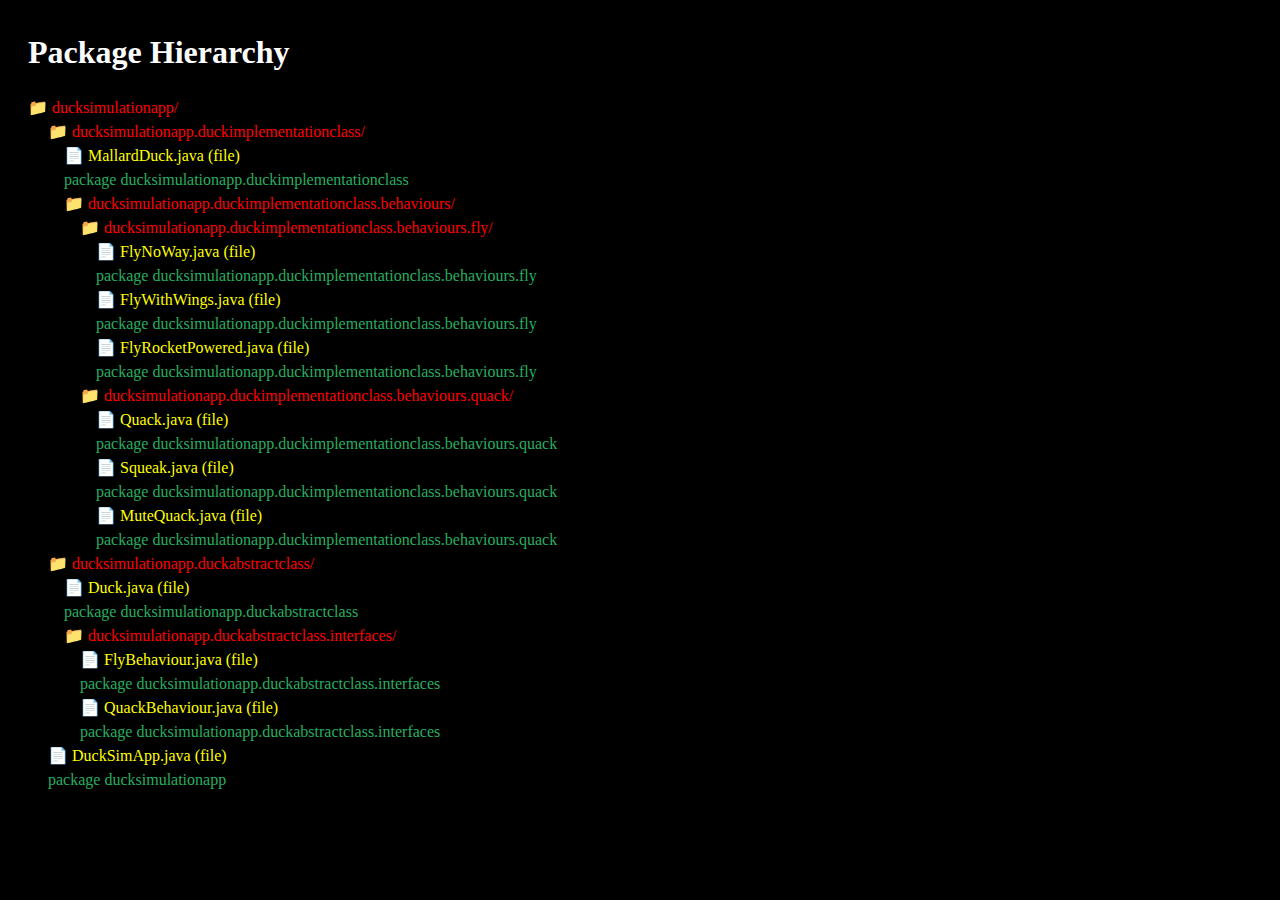
==== h.html @ 569b1bc0 "_ | Sun Jun 18 19:44:50 IST 2023" ====
<html>
<head>
<link rel='stylesheet' href='bootstrap.min.css'>
<link rel='stylesheet' href='font-awesome.min.css'>
<link rel='stylesheet' href='custom.css'>
</head>
<body>
<h1>Package Hierarchy</h1>
<i class='fas fa-folder'></i> <span class='folder'>📁 ducksimulationapp/</span><br>
&nbsp;&nbsp;&nbsp;&nbsp;<i class='fas fa-folder'></i> <span class='folder'>📁 ducksimulationapp.duckimplementationclass/</span><br>
&nbsp;&nbsp;&nbsp;&nbsp;&nbsp;&nbsp;&nbsp;&nbsp;<i class='far fa-file-code'></i> <span class='file'>📄 MallardDuck.java (file)</span><br>
&nbsp;&nbsp;&nbsp;&nbsp;&nbsp;&nbsp;&nbsp;&nbsp;<i class='fas fa-boxes'></i> <span class='package'>package ducksimulationapp.duckimplementationclass</span><br>
&nbsp;&nbsp;&nbsp;&nbsp;&nbsp;&nbsp;&nbsp;&nbsp;<i class='fas fa-folder'></i> <span class='folder'>📁 ducksimulationapp.duckimplementationclass.behaviours/</span><br>
&nbsp;&nbsp;&nbsp;&nbsp;&nbsp;&nbsp;&nbsp;&nbsp;&nbsp;&nbsp;&nbsp;&nbsp;<i class='fas fa-folder'></i> <span class='folder'>📁 ducksimulationapp.duckimplementationclass.behaviours.fly/</span><br>
&nbsp;&nbsp;&nbsp;&nbsp;&nbsp;&nbsp;&nbsp;&nbsp;&nbsp;&nbsp;&nbsp;&nbsp;&nbsp;&nbsp;&nbsp;&nbsp;<i class='far fa-file-code'></i> <span class='file'>📄 FlyNoWay.java (file)</span><br>
&nbsp;&nbsp;&nbsp;&nbsp;&nbsp;&nbsp;&nbsp;&nbsp;&nbsp;&nbsp;&nbsp;&nbsp;&nbsp;&nbsp;&nbsp;&nbsp;<i class='fas fa-boxes'></i> <span class='package'>package ducksimulationapp.duckimplementationclass.behaviours.fly</span><br>
&nbsp;&nbsp;&nbsp;&nbsp;&nbsp;&nbsp;&nbsp;&nbsp;&nbsp;&nbsp;&nbsp;&nbsp;&nbsp;&nbsp;&nbsp;&nbsp;<i class='far fa-file-code'></i> <span class='file'>📄 FlyWithWings.java (file)</span><br>
&nbsp;&nbsp;&nbsp;&nbsp;&nbsp;&nbsp;&nbsp;&nbsp;&nbsp;&nbsp;&nbsp;&nbsp;&nbsp;&nbsp;&nbsp;&nbsp;<i class='fas fa-boxes'></i> <span class='package'>package ducksimulationapp.duckimplementationclass.behaviours.fly</span><br>
&nbsp;&nbsp;&nbsp;&nbsp;&nbsp;&nbsp;&nbsp;&nbsp;&nbsp;&nbsp;&nbsp;&nbsp;&nbsp;&nbsp;&nbsp;&nbsp;<i class='far fa-file-code'></i> <span class='file'>📄 FlyRocketPowered.java (file)</span><br>
&nbsp;&nbsp;&nbsp;&nbsp;&nbsp;&nbsp;&nbsp;&nbsp;&nbsp;&nbsp;&nbsp;&nbsp;&nbsp;&nbsp;&nbsp;&nbsp;<i class='fas fa-boxes'></i> <span class='package'>package ducksimulationapp.duckimplementationclass.behaviours.fly</span><br>
&nbsp;&nbsp;&nbsp;&nbsp;&nbsp;&nbsp;&nbsp;&nbsp;&nbsp;&nbsp;&nbsp;&nbsp;<i class='fas fa-folder'></i> <span class='folder'>📁 ducksimulationapp.duckimplementationclass.behaviours.quack/</span><br>
&nbsp;&nbsp;&nbsp;&nbsp;&nbsp;&nbsp;&nbsp;&nbsp;&nbsp;&nbsp;&nbsp;&nbsp;&nbsp;&nbsp;&nbsp;&nbsp;<i class='far fa-file-code'></i> <span class='file'>📄 Quack.java (file)</span><br>
&nbsp;&nbsp;&nbsp;&nbsp;&nbsp;&nbsp;&nbsp;&nbsp;&nbsp;&nbsp;&nbsp;&nbsp;&nbsp;&nbsp;&nbsp;&nbsp;<i class='fas fa-boxes'></i> <span class='package'>package ducksimulationapp.duckimplementationclass.behaviours.quack</span><br>
&nbsp;&nbsp;&nbsp;&nbsp;&nbsp;&nbsp;&nbsp;&nbsp;&nbsp;&nbsp;&nbsp;&nbsp;&nbsp;&nbsp;&nbsp;&nbsp;<i class='far fa-file-code'></i> <span class='file'>📄 Squeak.java (file)</span><br>
&nbsp;&nbsp;&nbsp;&nbsp;&nbsp;&nbsp;&nbsp;&nbsp;&nbsp;&nbsp;&nbsp;&nbsp;&nbsp;&nbsp;&nbsp;&nbsp;<i class='fas fa-boxes'></i> <span class='package'>package ducksimulationapp.duckimplementationclass.behaviours.quack</span><br>
&nbsp;&nbsp;&nbsp;&nbsp;&nbsp;&nbsp;&nbsp;&nbsp;&nbsp;&nbsp;&nbsp;&nbsp;&nbsp;&nbsp;&nbsp;&nbsp;<i class='far fa-file-code'></i> <span class='file'>📄 MuteQuack.java (file)</span><br>
&nbsp;&nbsp;&nbsp;&nbsp;&nbsp;&nbsp;&nbsp;&nbsp;&nbsp;&nbsp;&nbsp;&nbsp;&nbsp;&nbsp;&nbsp;&nbsp;<i class='fas fa-boxes'></i> <span class='package'>package ducksimulationapp.duckimplementationclass.behaviours.quack</span><br>
&nbsp;&nbsp;&nbsp;&nbsp;<i class='fas fa-folder'></i> <span class='folder'>📁 ducksimulationapp.duckabstractclass/</span><br>
&nbsp;&nbsp;&nbsp;&nbsp;&nbsp;&nbsp;&nbsp;&nbsp;<i class='far fa-file-code'></i> <span class='file'>📄 Duck.java (file)</span><br>
&nbsp;&nbsp;&nbsp;&nbsp;&nbsp;&nbsp;&nbsp;&nbsp;<i class='fas fa-boxes'></i> <span class='package'>package ducksimulationapp.duckabstractclass</span><br>
&nbsp;&nbsp;&nbsp;&nbsp;&nbsp;&nbsp;&nbsp;&nbsp;<i class='fas fa-folder'></i> <span class='folder'>📁 ducksimulationapp.duckabstractclass.interfaces/</span><br>
&nbsp;&nbsp;&nbsp;&nbsp;&nbsp;&nbsp;&nbsp;&nbsp;&nbsp;&nbsp;&nbsp;&nbsp;<i class='far fa-file-code'></i> <span class='file'>📄 FlyBehaviour.java (file)</span><br>
&nbsp;&nbsp;&nbsp;&nbsp;&nbsp;&nbsp;&nbsp;&nbsp;&nbsp;&nbsp;&nbsp;&nbsp;<i class='fas fa-boxes'></i> <span class='package'>package ducksimulationapp.duckabstractclass.interfaces</span><br>
&nbsp;&nbsp;&nbsp;&nbsp;&nbsp;&nbsp;&nbsp;&nbsp;&nbsp;&nbsp;&nbsp;&nbsp;<i class='far fa-file-code'></i> <span class='file'>📄 QuackBehaviour.java (file)</span><br>
&nbsp;&nbsp;&nbsp;&nbsp;&nbsp;&nbsp;&nbsp;&nbsp;&nbsp;&nbsp;&nbsp;&nbsp;<i class='fas fa-boxes'></i> <span class='package'>package ducksimulationapp.duckabstractclass.interfaces</span><br>
&nbsp;&nbsp;&nbsp;&nbsp;<i class='far fa-file-code'></i> <span class='file'>📄 DuckSimApp.java (file)</span><br>
&nbsp;&nbsp;&nbsp;&nbsp;<i class='fas fa-boxes'></i> <span class='package'>package ducksimulationapp</span><br>
</body>
</html>
---- custom.css ----
body {
    background-color: black;
    color: #FFFFFF;
    padding: 20px;
    line-height: 1.5;
}

h1 {
    color: #FFFFFF;
    margin-bottom: 20px;
}

.folder {
    color: red;
}

.file {
    color: yellow;
}

.package {
    color: #27AE60;
}
body {
    background-color: black;
    color: #FFFFFF;
    padding: 20px;
    line-height: 1.5;
}

h1 {
    color: #FFFFFF;
    margin-bottom: 20px;
}

.folder {
    color: red;
}

.file {
    color: yellow;
}

.package {
    color: #27AE60;
}
body {
    background-color: black;
    color: #FFFFFF;
    padding: 20px;
    line-height: 1.5;
}

h1 {
    color: #FFFFFF;
    margin-bottom: 20px;
}

.folder {
    color: red;
}

.file {
    color: yellow;
}

.package {
    color: #27AE60;
}
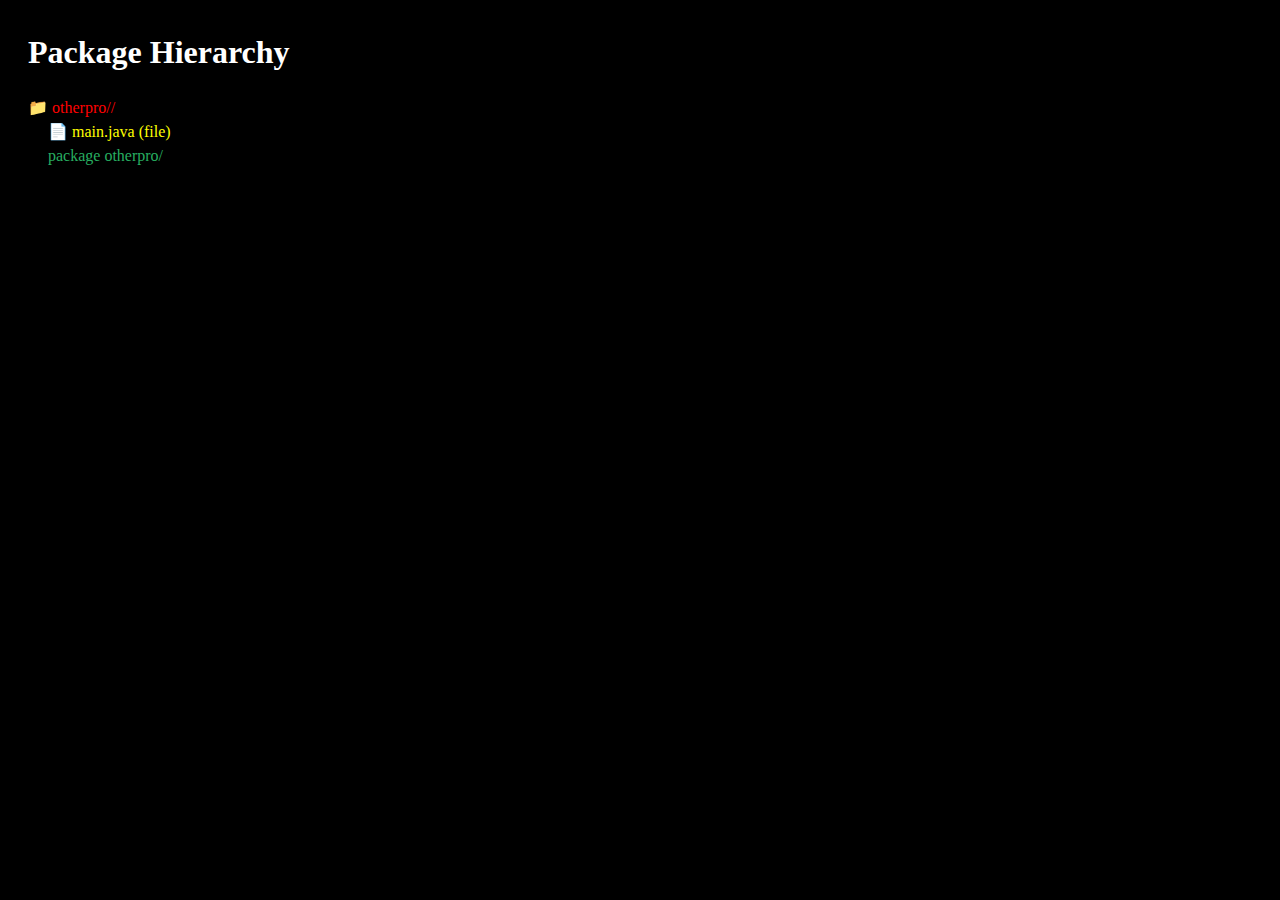
==== commit c63a34c4: "h_gen.sh Updated | Menu Driven | Sun Jun 18 21:43:44 IST 2023" ====
--- a/h.html
+++ b/h.html
@@ -6,34 +6,8 @@
 </head>
 <body>
 <h1>Package Hierarchy</h1>
-<i class='fas fa-folder'></i> <span class='folder'>📁 ducksimulationapp/</span><br>
-&nbsp;&nbsp;&nbsp;&nbsp;<i class='fas fa-folder'></i> <span class='folder'>📁 ducksimulationapp.duckimplementationclass/</span><br>
-&nbsp;&nbsp;&nbsp;&nbsp;&nbsp;&nbsp;&nbsp;&nbsp;<i class='far fa-file-code'></i> <span class='file'>📄 MallardDuck.java (file)</span><br>
-&nbsp;&nbsp;&nbsp;&nbsp;&nbsp;&nbsp;&nbsp;&nbsp;<i class='fas fa-boxes'></i> <span class='package'>package ducksimulationapp.duckimplementationclass</span><br>
-&nbsp;&nbsp;&nbsp;&nbsp;&nbsp;&nbsp;&nbsp;&nbsp;<i class='fas fa-folder'></i> <span class='folder'>📁 ducksimulationapp.duckimplementationclass.behaviours/</span><br>
-&nbsp;&nbsp;&nbsp;&nbsp;&nbsp;&nbsp;&nbsp;&nbsp;&nbsp;&nbsp;&nbsp;&nbsp;<i class='fas fa-folder'></i> <span class='folder'>📁 ducksimulationapp.duckimplementationclass.behaviours.fly/</span><br>
-&nbsp;&nbsp;&nbsp;&nbsp;&nbsp;&nbsp;&nbsp;&nbsp;&nbsp;&nbsp;&nbsp;&nbsp;&nbsp;&nbsp;&nbsp;&nbsp;<i class='far fa-file-code'></i> <span class='file'>📄 FlyNoWay.java (file)</span><br>
-&nbsp;&nbsp;&nbsp;&nbsp;&nbsp;&nbsp;&nbsp;&nbsp;&nbsp;&nbsp;&nbsp;&nbsp;&nbsp;&nbsp;&nbsp;&nbsp;<i class='fas fa-boxes'></i> <span class='package'>package ducksimulationapp.duckimplementationclass.behaviours.fly</span><br>
-&nbsp;&nbsp;&nbsp;&nbsp;&nbsp;&nbsp;&nbsp;&nbsp;&nbsp;&nbsp;&nbsp;&nbsp;&nbsp;&nbsp;&nbsp;&nbsp;<i class='far fa-file-code'></i> <span class='file'>📄 FlyWithWings.java (file)</span><br>
-&nbsp;&nbsp;&nbsp;&nbsp;&nbsp;&nbsp;&nbsp;&nbsp;&nbsp;&nbsp;&nbsp;&nbsp;&nbsp;&nbsp;&nbsp;&nbsp;<i class='fas fa-boxes'></i> <span class='package'>package ducksimulationapp.duckimplementationclass.behaviours.fly</span><br>
-&nbsp;&nbsp;&nbsp;&nbsp;&nbsp;&nbsp;&nbsp;&nbsp;&nbsp;&nbsp;&nbsp;&nbsp;&nbsp;&nbsp;&nbsp;&nbsp;<i class='far fa-file-code'></i> <span class='file'>📄 FlyRocketPowered.java (file)</span><br>
-&nbsp;&nbsp;&nbsp;&nbsp;&nbsp;&nbsp;&nbsp;&nbsp;&nbsp;&nbsp;&nbsp;&nbsp;&nbsp;&nbsp;&nbsp;&nbsp;<i class='fas fa-boxes'></i> <span class='package'>package ducksimulationapp.duckimplementationclass.behaviours.fly</span><br>
-&nbsp;&nbsp;&nbsp;&nbsp;&nbsp;&nbsp;&nbsp;&nbsp;&nbsp;&nbsp;&nbsp;&nbsp;<i class='fas fa-folder'></i> <span class='folder'>📁 ducksimulationapp.duckimplementationclass.behaviours.quack/</span><br>
-&nbsp;&nbsp;&nbsp;&nbsp;&nbsp;&nbsp;&nbsp;&nbsp;&nbsp;&nbsp;&nbsp;&nbsp;&nbsp;&nbsp;&nbsp;&nbsp;<i class='far fa-file-code'></i> <span class='file'>📄 Quack.java (file)</span><br>
-&nbsp;&nbsp;&nbsp;&nbsp;&nbsp;&nbsp;&nbsp;&nbsp;&nbsp;&nbsp;&nbsp;&nbsp;&nbsp;&nbsp;&nbsp;&nbsp;<i class='fas fa-boxes'></i> <span class='package'>package ducksimulationapp.duckimplementationclass.behaviours.quack</span><br>
-&nbsp;&nbsp;&nbsp;&nbsp;&nbsp;&nbsp;&nbsp;&nbsp;&nbsp;&nbsp;&nbsp;&nbsp;&nbsp;&nbsp;&nbsp;&nbsp;<i class='far fa-file-code'></i> <span class='file'>📄 Squeak.java (file)</span><br>
-&nbsp;&nbsp;&nbsp;&nbsp;&nbsp;&nbsp;&nbsp;&nbsp;&nbsp;&nbsp;&nbsp;&nbsp;&nbsp;&nbsp;&nbsp;&nbsp;<i class='fas fa-boxes'></i> <span class='package'>package ducksimulationapp.duckimplementationclass.behaviours.quack</span><br>
-&nbsp;&nbsp;&nbsp;&nbsp;&nbsp;&nbsp;&nbsp;&nbsp;&nbsp;&nbsp;&nbsp;&nbsp;&nbsp;&nbsp;&nbsp;&nbsp;<i class='far fa-file-code'></i> <span class='file'>📄 MuteQuack.java (file)</span><br>
-&nbsp;&nbsp;&nbsp;&nbsp;&nbsp;&nbsp;&nbsp;&nbsp;&nbsp;&nbsp;&nbsp;&nbsp;&nbsp;&nbsp;&nbsp;&nbsp;<i class='fas fa-boxes'></i> <span class='package'>package ducksimulationapp.duckimplementationclass.behaviours.quack</span><br>
-&nbsp;&nbsp;&nbsp;&nbsp;<i class='fas fa-folder'></i> <span class='folder'>📁 ducksimulationapp.duckabstractclass/</span><br>
-&nbsp;&nbsp;&nbsp;&nbsp;&nbsp;&nbsp;&nbsp;&nbsp;<i class='far fa-file-code'></i> <span class='file'>📄 Duck.java (file)</span><br>
-&nbsp;&nbsp;&nbsp;&nbsp;&nbsp;&nbsp;&nbsp;&nbsp;<i class='fas fa-boxes'></i> <span class='package'>package ducksimulationapp.duckabstractclass</span><br>
-&nbsp;&nbsp;&nbsp;&nbsp;&nbsp;&nbsp;&nbsp;&nbsp;<i class='fas fa-folder'></i> <span class='folder'>📁 ducksimulationapp.duckabstractclass.interfaces/</span><br>
-&nbsp;&nbsp;&nbsp;&nbsp;&nbsp;&nbsp;&nbsp;&nbsp;&nbsp;&nbsp;&nbsp;&nbsp;<i class='far fa-file-code'></i> <span class='file'>📄 FlyBehaviour.java (file)</span><br>
-&nbsp;&nbsp;&nbsp;&nbsp;&nbsp;&nbsp;&nbsp;&nbsp;&nbsp;&nbsp;&nbsp;&nbsp;<i class='fas fa-boxes'></i> <span class='package'>package ducksimulationapp.duckabstractclass.interfaces</span><br>
-&nbsp;&nbsp;&nbsp;&nbsp;&nbsp;&nbsp;&nbsp;&nbsp;&nbsp;&nbsp;&nbsp;&nbsp;<i class='far fa-file-code'></i> <span class='file'>📄 QuackBehaviour.java (file)</span><br>
-&nbsp;&nbsp;&nbsp;&nbsp;&nbsp;&nbsp;&nbsp;&nbsp;&nbsp;&nbsp;&nbsp;&nbsp;<i class='fas fa-boxes'></i> <span class='package'>package ducksimulationapp.duckabstractclass.interfaces</span><br>
-&nbsp;&nbsp;&nbsp;&nbsp;<i class='far fa-file-code'></i> <span class='file'>📄 DuckSimApp.java (file)</span><br>
-&nbsp;&nbsp;&nbsp;&nbsp;<i class='fas fa-boxes'></i> <span class='package'>package ducksimulationapp</span><br>
+<i class='fas fa-folder'></i> <span class='folder'>📁 otherpro//</span><br>
+&nbsp;&nbsp;&nbsp;&nbsp;<i class='far fa-file-code'></i> <span class='file'>📄 main.java (file)</span><br>
+&nbsp;&nbsp;&nbsp;&nbsp;<i class='fas fa-boxes'></i> <span class='package'>package otherpro/</span><br>
 </body>
 </html>
--- a/custom.css
+++ b/custom.css
@@ -67,3 +67,49 @@
 .package {
     color: #27AE60;
 }
+body {
+    background-color: black;
+    color: #FFFFFF;
+    padding: 20px;
+    line-height: 1.5;
+}
+
+h1 {
+    color: #FFFFFF;
+    margin-bottom: 20px;
+}
+
+.folder {
+    color: red;
+}
+
+.file {
+    color: yellow;
+}
+
+.package {
+    color: #27AE60;
+}
+body {
+    background-color: black;
+    color: #FFFFFF;
+    padding: 20px;
+    line-height: 1.5;
+}
+
+h1 {
+    color: #FFFFFF;
+    margin-bottom: 20px;
+}
+
+.folder {
+    color: red;
+}
+
+.file {
+    color: yellow;
+}
+
+.package {
+    color: #27AE60;
+}
